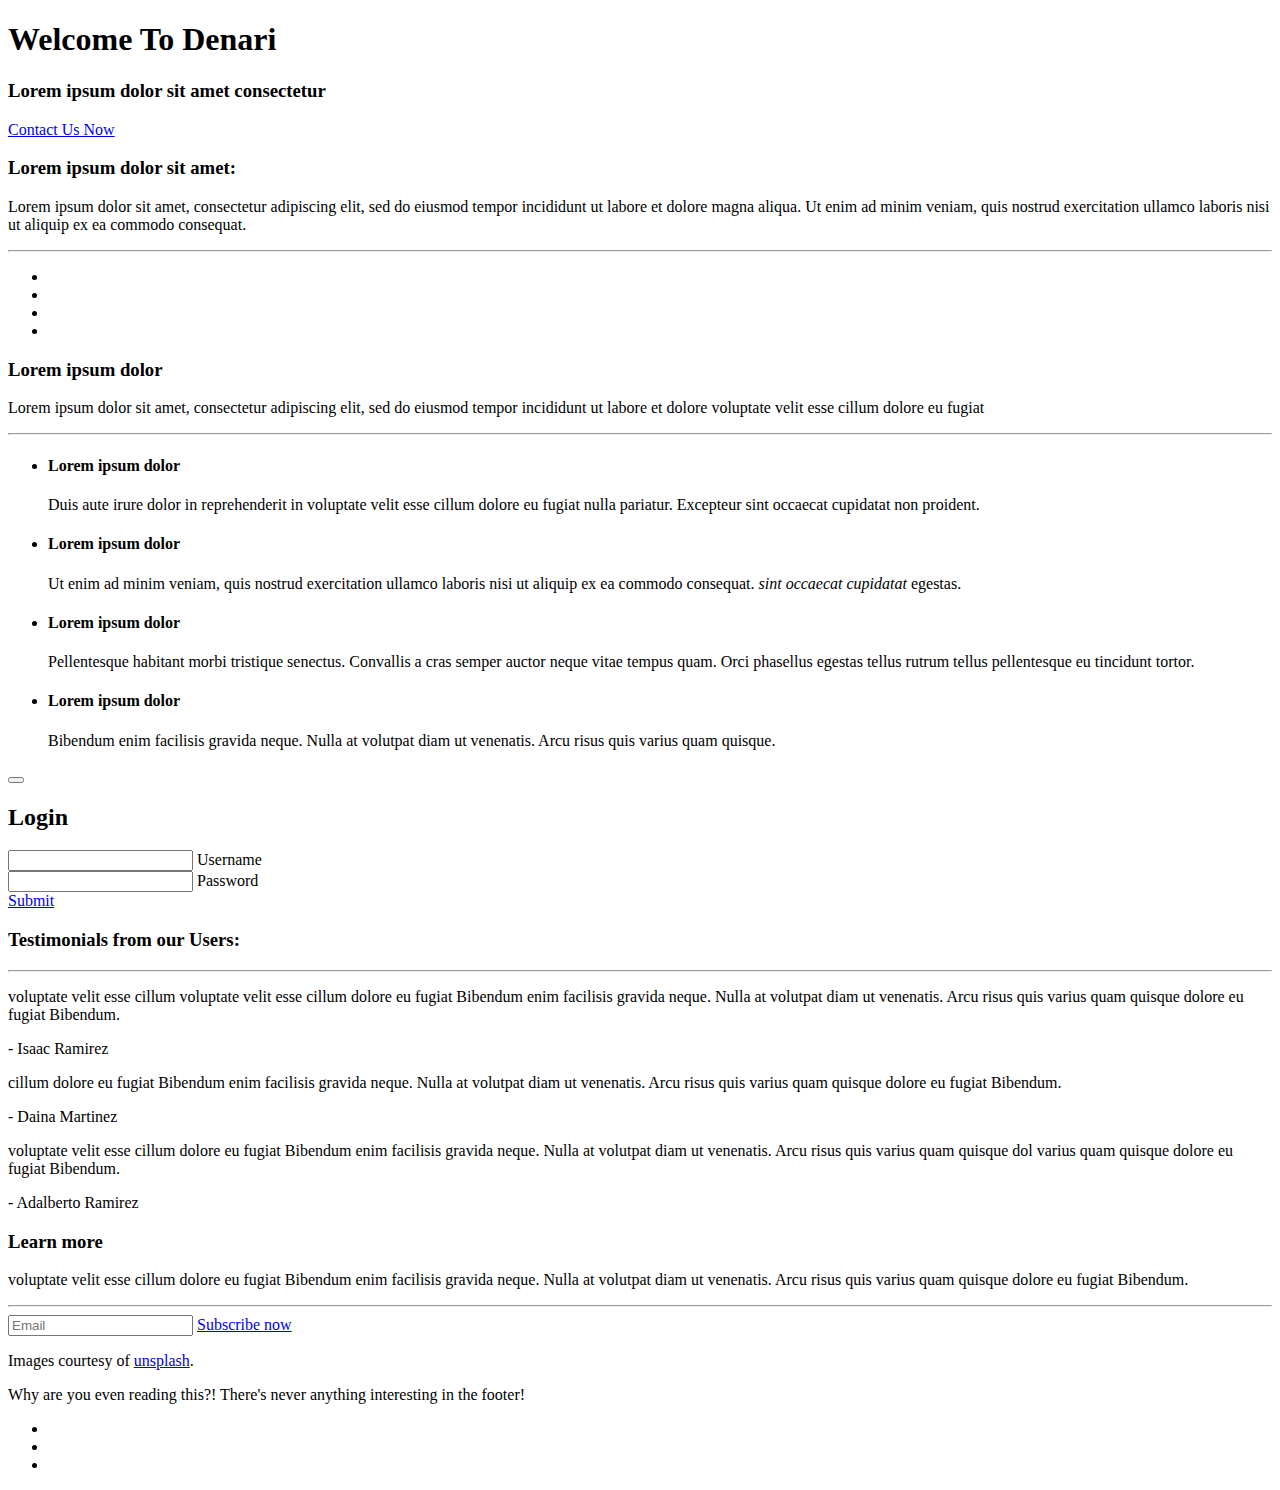
==== src/main/resources/templates/index.html @ 73cdc31b "Changing login modal into a view page" ====
<!DOCTYPE html>
<html lang="en">
<head>
    <meta charset="UTF-8">
    <title>Denari</title>
    <link href="https://cdn.jsdelivr.net/npm/bootstrap@5.1.3/dist/css/bootstrap.min.css" rel="stylesheet" integrity="sha384-1BmE4kWBq78iYhFldvKuhfTAU6auU8tT94WrHftjDbrCEXSU1oBoqyl2QvZ6jIW3" crossorigin="anonymous">
    <!-- Your custom css styles go here -->
    <link rel="stylesheet" th:href="@{/css/style.css}">
</head>

<body>
    <div th:replace="partials :: navbar"></div>

    <section class="first-container">
        <div class="hero">
            <div class="hero-content-area">
                <h1>Welcome To Denari</h1>
                <h3>Lorem ipsum dolor sit amet consectetur</h3>
                <a href="#" class="landing btn">Contact Us Now</a>
            </div>
        </div>
    </section>

<!--    <section class="hero">-->
<!--        <div class="background-image">-->
<!--            <img src="../static/img/landingPageImg.jpg" alt="background-img" th:src="@{/img/landingPageImg.jpg}" class="img-fluid" >-->
<!--        </div>-->
<!--        <div class="hero-content-area">-->
<!--            <h1>Welcome To Denari</h1>-->
<!--            <h3>Lorem ipsum dolor sit amet consectetur</h3>-->
<!--            <a href="#" class="landing btn">Contact Us Now</a>-->
<!--        </div>-->
<!--    </section>-->

    <!--"S2 Stands for Section Two"-->
    <section class="landingPageS2">
        <h3 class="title">Lorem ipsum dolor sit amet:</h3>
        <p>Lorem ipsum dolor sit amet, consectetur adipiscing elit, sed do eiusmod tempor incididunt ut labore et dolore magna aliqua. Ut enim ad minim veniam, quis nostrud exercitation ullamco laboris nisi ut aliquip ex ea commodo consequat.</p>
        <hr>

        <ul class="grid">
            <li class="small image-1"></li>
            <li class="large image-2"></li>
            <li class="large image-3"></li>
            <li class="small image-4"></li>
        </ul>
    </section>

    <!--"S3 Stands for Section Three"-->
    <section class="landingPageS3">
        <h3 class="title">Lorem ipsum dolor</h3>
        <p>Lorem ipsum dolor sit amet, consectetur adipiscing elit, sed do eiusmod tempor incididunt ut labore et dolore voluptate velit esse cillum dolore eu fugiat</p>
        <hr>

        <ul class="grid">
            <li>
                <i class="fa fa-compass fa-4x"></i>
                <h4>Lorem ipsum dolor</h4>
                <p>Duis aute irure dolor in reprehenderit in voluptate velit esse cillum dolore eu fugiat nulla pariatur. Excepteur sint occaecat cupidatat non proident.</p>
            </li>
            <li>
                <i class="fa fa-camera-retro fa-4x"></i>
                <h4>Lorem ipsum dolor</h4>
                <p>Ut enim ad minim veniam, quis nostrud exercitation ullamco laboris nisi ut aliquip ex ea commodo consequat. <em>sint occaecat cupidatat</em> egestas.</p>
            </li>
            <li>
                <i class="fa fa-bicycle fa-4x"></i>
                <h4>Lorem ipsum dolor</h4>
                <p>Pellentesque habitant morbi tristique senectus. Convallis a cras semper auctor neque vitae tempus quam. Orci phasellus egestas tellus rutrum tellus pellentesque eu tincidunt tortor.</p>
            </li>
            <li>
                <i class="fa fa-flag-checkered fa-4x"></i>
                <h4>Lorem ipsum dolor</h4>
                <p>Bibendum enim facilisis gravida neque. Nulla at volutpat diam ut venenatis. Arcu risus quis varius quam quisque.</p>
            </li>
        </ul>
    </section>

        <!--Modal for Login Button-->
        <div class="modal">
            <div class="login-box">
                <button type="button" class="btn-close btn-close-white " aria-label="Close"></button>
                <h2>Login</h2>
                <form>
                    <div class="user-box">
                        <input type="text" name="" required="">
                        <label>Username</label>
                    </div>
                    <div class="user-box">
                        <input type="password" name="" required="">
                        <label>Password</label>
                    </div>
                    <a href="#">
                        <span></span>
                        <span></span>
                        <span></span>
                        <span></span>
                        Submit
                    </a>
                </form>
            </div>
        </div>

    <section class="testimonials">
        <h3 class="title">Testimonials from our Users:</h3>
        <hr>
        <p class="quote">voluptate velit esse cillum voluptate velit esse cillum dolore eu fugiat Bibendum enim facilisis gravida neque. Nulla at volutpat diam ut venenatis. Arcu risus quis varius quam quisque dolore eu fugiat Bibendum.</p>
        <p class="author">- Isaac Ramirez</p>
        <p class="quote">cillum dolore eu fugiat Bibendum enim facilisis gravida neque. Nulla at volutpat diam ut venenatis. Arcu risus quis varius quam quisque dolore eu fugiat Bibendum.</p>
        <p class="author">- Daina Martinez</p>
        <p class="quote">voluptate velit esse cillum dolore eu fugiat Bibendum enim facilisis gravida neque. Nulla at volutpat diam ut venenatis. Arcu risus quis varius quam quisque dol varius quam quisque dolore eu fugiat Bibendum.</p>
        <p class="author">- Adalberto Ramirez</p>
    </section>

    <section class="contact">
        <h3 class="title">Learn more</h3>
        <p>voluptate velit esse cillum dolore eu fugiat Bibendum enim facilisis gravida neque. Nulla at volutpat diam ut venenatis. Arcu risus quis varius quam quisque dolore eu fugiat Bibendum.</p>
        <hr>
        <form>
            <input type="email" placeholder="Email">
            <a href="#" class="btn">Subscribe now</a>
        </form>
    </section>

    <footer>
        <p>Images courtesy of <a href="http://unsplash.com/">unsplash</a>.</p>
        <p>Why are you even reading this?! There's never anything interesting in the footer!</p>
        <ul>
            <li><a href="#"><i class="fa fa-twitter-square fa-2x"></i></a></li>
            <li><a href="#"><i class="fa fa-facebook-square fa-2x"></i></a></li>
            <li><a href="#"><i class="fa fa-snapchat-square fa-2x"></i></a></li>
        </ul>
    </footer>

<script src="https://ajax.googleapis.com/ajax/libs/jquery/3.1.1/jquery.min.js"></script>

<div th:replace="~{partials :: scripts}"></div>
</body>
</html>
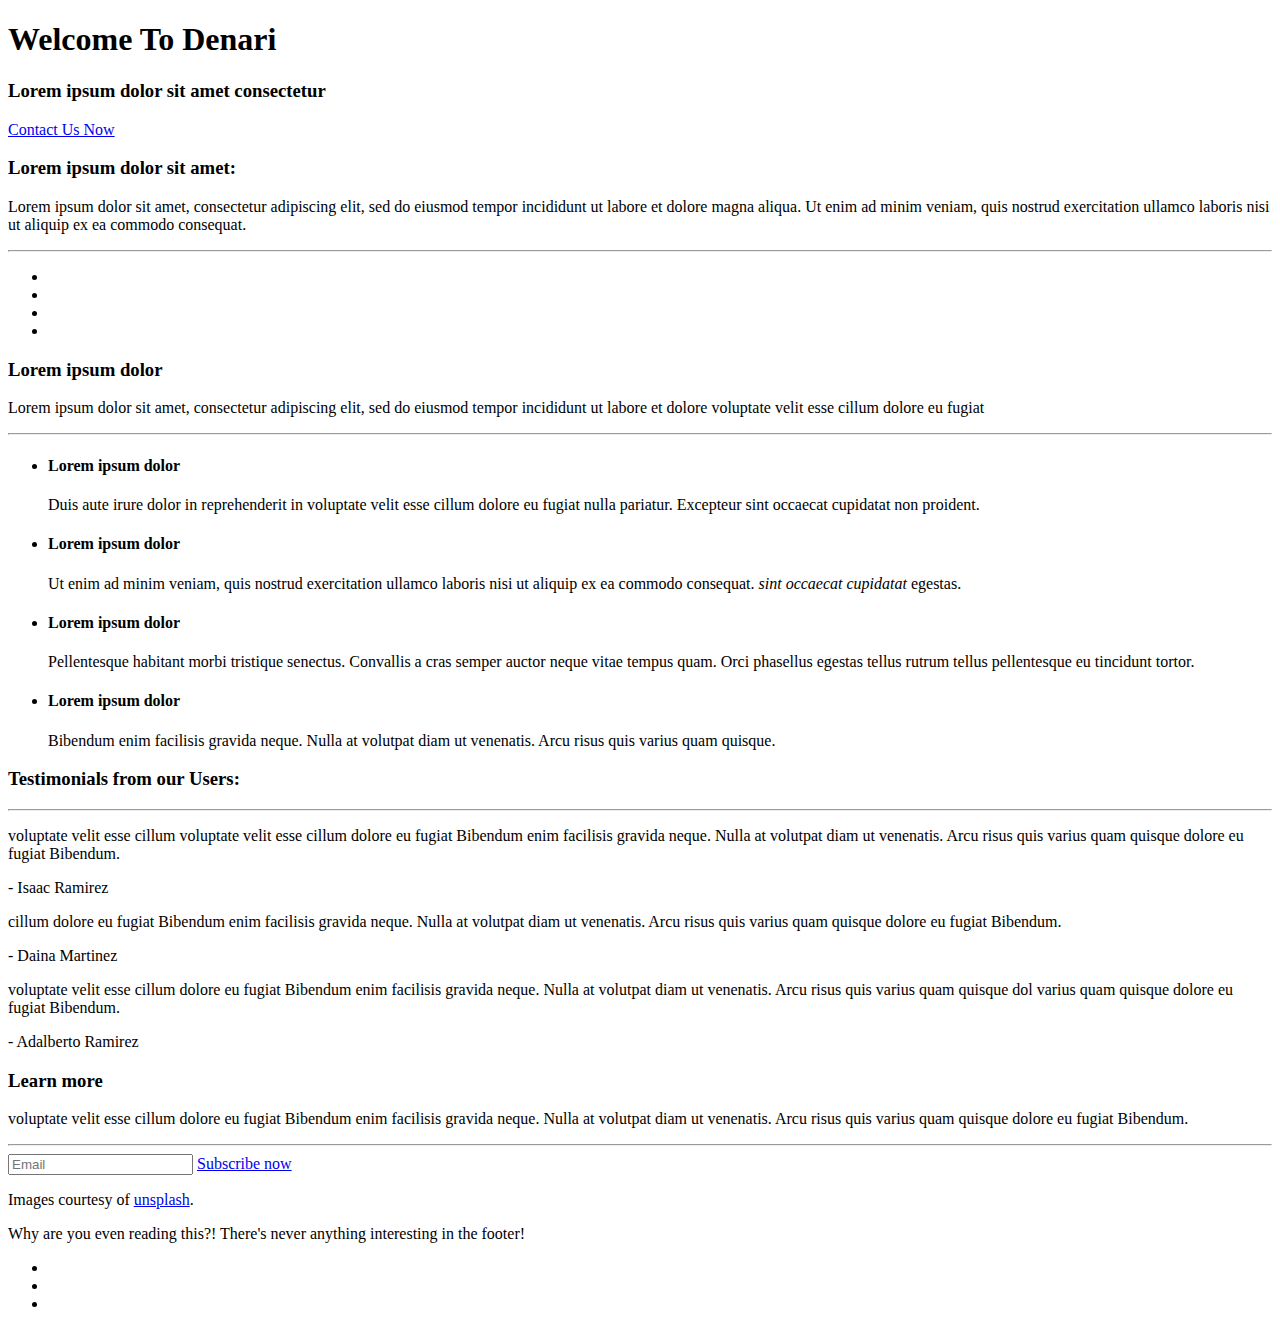
==== commit 6f286f5c: "Updates" ====
--- a/src/main/resources/templates/index.html
+++ b/src/main/resources/templates/index.html
@@ -20,17 +20,6 @@
             </div>
         </div>
     </section>
-
-<!--    <section class="hero">-->
-<!--        <div class="background-image">-->
-<!--            <img src="../static/img/landingPageImg.jpg" alt="background-img" th:src="@{/img/landingPageImg.jpg}" class="img-fluid" >-->
-<!--        </div>-->
-<!--        <div class="hero-content-area">-->
-<!--            <h1>Welcome To Denari</h1>-->
-<!--            <h3>Lorem ipsum dolor sit amet consectetur</h3>-->
-<!--            <a href="#" class="landing btn">Contact Us Now</a>-->
-<!--        </div>-->
-<!--    </section>-->
 
     <!--"S2 Stands for Section Two"-->
     <section class="landingPageS2">
@@ -77,29 +66,29 @@
     </section>
 
         <!--Modal for Login Button-->
-        <div class="modal">
-            <div class="login-box">
-                <button type="button" class="btn-close btn-close-white " aria-label="Close"></button>
-                <h2>Login</h2>
-                <form>
-                    <div class="user-box">
-                        <input type="text" name="" required="">
-                        <label>Username</label>
-                    </div>
-                    <div class="user-box">
-                        <input type="password" name="" required="">
-                        <label>Password</label>
-                    </div>
-                    <a href="#">
-                        <span></span>
-                        <span></span>
-                        <span></span>
-                        <span></span>
-                        Submit
-                    </a>
-                </form>
-            </div>
-        </div>
+<!--        <div class="modal">-->
+<!--            <div class="login-box">-->
+<!--                <button type="button" class="btn-close btn-close-white " aria-label="Close"></button>-->
+<!--                <h2>Login</h2>-->
+<!--                <form>-->
+<!--                    <div class="user-box">-->
+<!--                        <input type="text" name="" required="">-->
+<!--                        <label>Username</label>-->
+<!--                    </div>-->
+<!--                    <div class="user-box">-->
+<!--                        <input type="password" name="" required="">-->
+<!--                        <label>Password</label>-->
+<!--                    </div>-->
+<!--                    <a href="#">-->
+<!--                        <span></span>-->
+<!--                        <span></span>-->
+<!--                        <span></span>-->
+<!--                        <span></span>-->
+<!--                        Submit-->
+<!--                    </a>-->
+<!--                </form>-->
+<!--            </div>-->
+<!--        </div>-->
 
     <section class="testimonials">
         <h3 class="title">Testimonials from our Users:</h3>
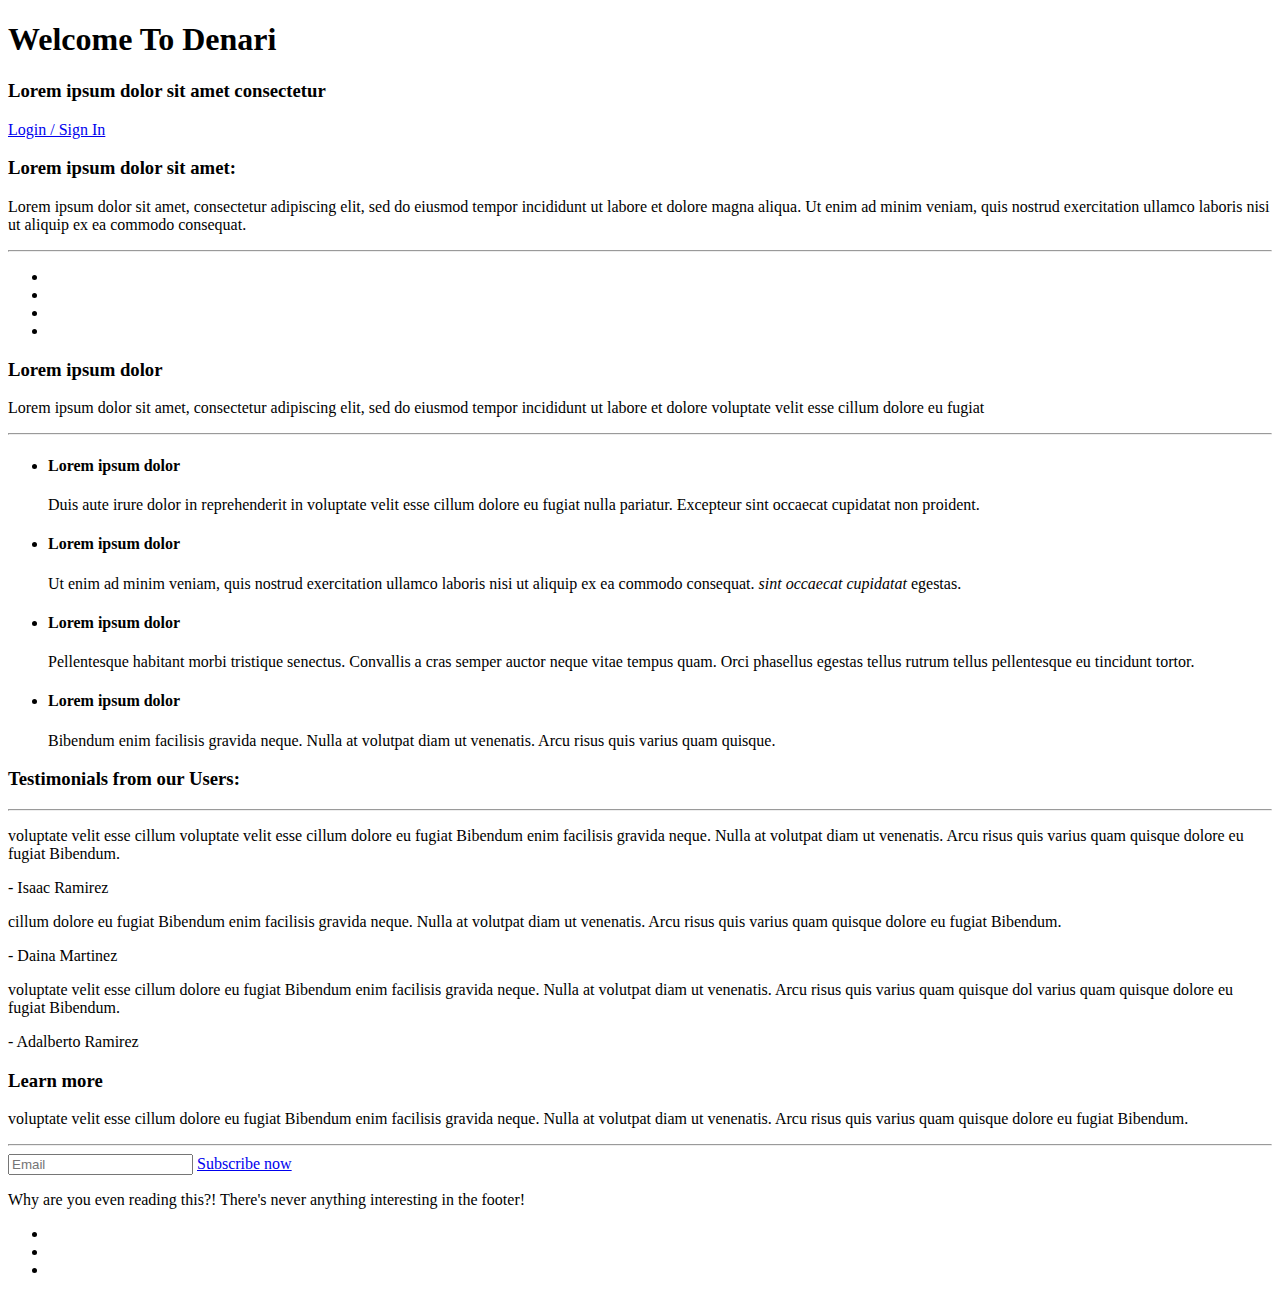
==== commit c9edce19: "Updates" ====
--- a/src/main/resources/templates/index.html
+++ b/src/main/resources/templates/index.html
@@ -16,7 +16,7 @@
             <div class="hero-content-area">
                 <h1>Welcome To Denari</h1>
                 <h3>Lorem ipsum dolor sit amet consectetur</h3>
-                <a href="#" class="landing btn">Contact Us Now</a>
+                <a href="#" class="landing btn">Login / Sign In</a>
             </div>
         </div>
     </section>
@@ -43,22 +43,22 @@
 
         <ul class="grid">
             <li>
-                <i class="fa fa-compass fa-4x"></i>
+                <i class="fa fa-line-chart fa-4x"></i>
                 <h4>Lorem ipsum dolor</h4>
                 <p>Duis aute irure dolor in reprehenderit in voluptate velit esse cillum dolore eu fugiat nulla pariatur. Excepteur sint occaecat cupidatat non proident.</p>
             </li>
             <li>
-                <i class="fa fa-camera-retro fa-4x"></i>
+                <i class="fa fa-home fa-4x"></i>
                 <h4>Lorem ipsum dolor</h4>
                 <p>Ut enim ad minim veniam, quis nostrud exercitation ullamco laboris nisi ut aliquip ex ea commodo consequat. <em>sint occaecat cupidatat</em> egestas.</p>
             </li>
             <li>
-                <i class="fa fa-bicycle fa-4x"></i>
+                <i class="fa fa-thumbs-o-up fa-4x"></i>
                 <h4>Lorem ipsum dolor</h4>
                 <p>Pellentesque habitant morbi tristique senectus. Convallis a cras semper auctor neque vitae tempus quam. Orci phasellus egestas tellus rutrum tellus pellentesque eu tincidunt tortor.</p>
             </li>
             <li>
-                <i class="fa fa-flag-checkered fa-4x"></i>
+                <i class="fa fa-credit-card fa-4x"></i>
                 <h4>Lorem ipsum dolor</h4>
                 <p>Bibendum enim facilisis gravida neque. Nulla at volutpat diam ut venenatis. Arcu risus quis varius quam quisque.</p>
             </li>
@@ -112,7 +112,6 @@
     </section>
 
     <footer>
-        <p>Images courtesy of <a href="http://unsplash.com/">unsplash</a>.</p>
         <p>Why are you even reading this?! There's never anything interesting in the footer!</p>
         <ul>
             <li><a href="#"><i class="fa fa-twitter-square fa-2x"></i></a></li>
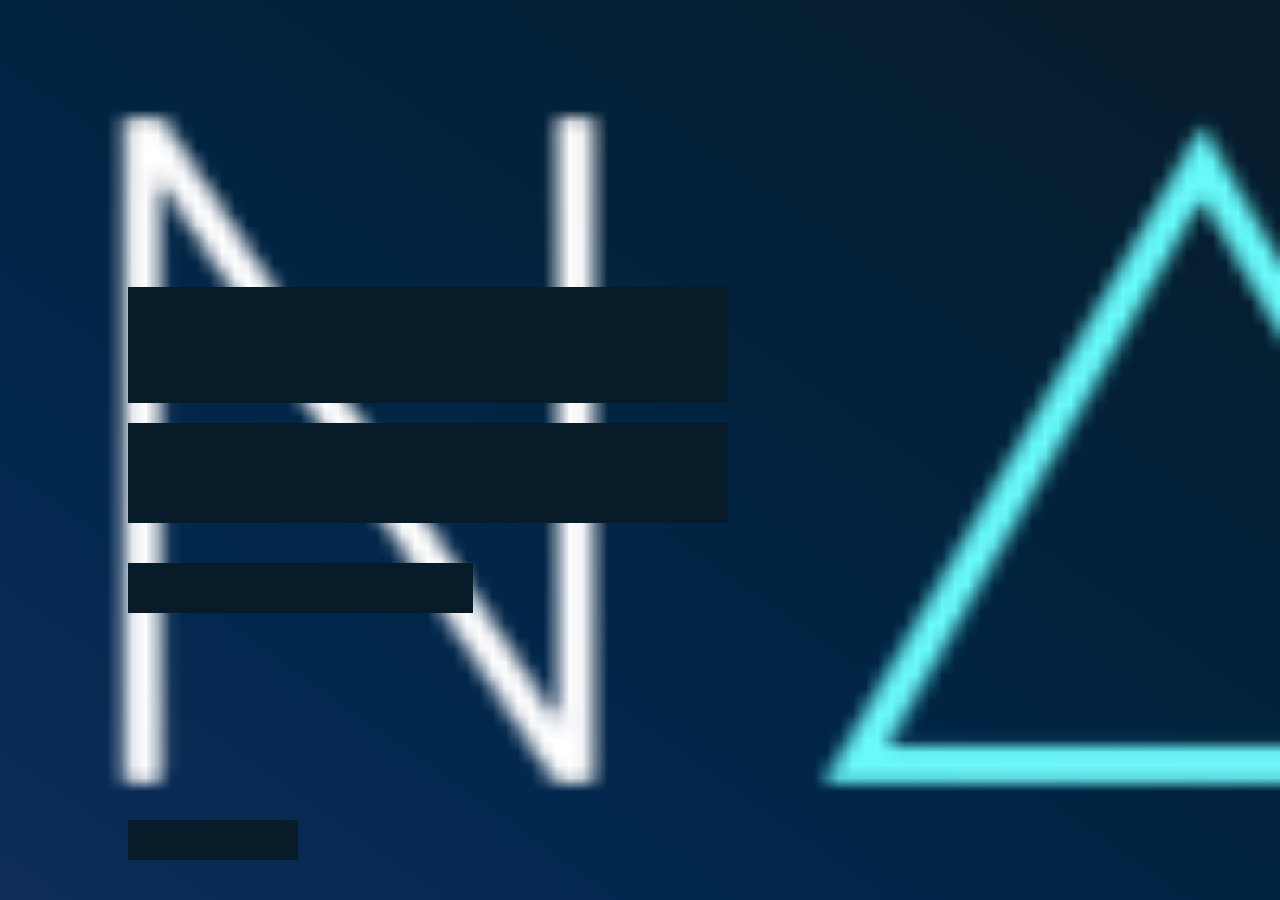
==== commit 188728e4: "Making Major styling changes to launch MVP quicker" ====
--- a/src/main/resources/templates/index.html
+++ b/src/main/resources/templates/index.html
@@ -5,123 +5,390 @@
     <title>Denari</title>
     <link href="https://cdn.jsdelivr.net/npm/bootstrap@5.1.3/dist/css/bootstrap.min.css" rel="stylesheet" integrity="sha384-1BmE4kWBq78iYhFldvKuhfTAU6auU8tT94WrHftjDbrCEXSU1oBoqyl2QvZ6jIW3" crossorigin="anonymous">
     <!-- Your custom css styles go here -->
-    <link rel="stylesheet" th:href="@{/css/style.css}">
+<!--    <link rel="stylesheet" th:href="@{/css/style.css}">-->
+    <meta charset="UTF-8">
+    <meta http-equiv="X-UA-Compatible" content="IE=edge">
+    <meta name="viewport" content="width=device-width, initial-scale=1.0">
+    <link href='https://unpkg.com/boxicons@2.1.4/css/boxicons.min.css' rel='stylesheet'>
+    <style>
+        @import url('https://fonts.googleapis.com/css2?family=Poppins:wght@300;400;500;600;700;800;900&display=swap');
+        * {
+            margin: 0;
+            padding: 0;
+            box-sizing: border-box;
+            font-family: 'Poppins', sans-serif;
+        }
+
+        *::selection {
+            background: #03e9f4;
+            color: #081b29;
+        }
+
+        body {
+            color: #ededed;
+            /*background: #081b29;*/
+            background-image: linear-gradient(to right top, #0d2c5a, #03284e, #012442, #042035, #081b29);
+        }
+
+        .navbar a {
+            font-size: 18px;
+            text-decoration: none;
+            font-weight: 500;
+            margin-left: 35px;
+            transition: .3s;
+            color: #ededed;
+        }
+
+        .navbar a:hover,
+        .navbar a.active {
+            color: #03e9f4;
+        }
+
+
+        .home {
+            height: 100vh;
+            background: url('../static/img/Main-img(300X70).png') no-repeat;
+            background-size: cover;
+            background-position: center;
+            display: flex;
+            align-items: center;
+            padding: 0 10%;
+        }
+
+        .home-content {
+            max-width: 600px;
+            z-index: 101;
+        }
+
+        .home-content h1 {
+            position: relative;
+            font-size: 56px;
+            font-weight: 700;
+            line-height: 1.2;
+        }
+
+        .home-content h1::before {
+            content: '';
+            position: absolute;
+            top: 0;
+            right: 0;
+            width: 100%;
+            height: 100%;
+            background: #081b29;
+            animation: showRight 1s ease forwards;
+            animation-delay: 1s;
+        }
+
+        .home-content h3 {
+            position: relative;
+            font-size: 32px;
+            font-weight: 700;
+            color: #03e9f4;
+        }
+
+        .home-content h3::before {
+            content: '';
+            position: absolute;
+            top: 0;
+            right: 0;
+            width: 100%;
+            height: 100%;
+            background: #081b29;
+            animation: showRight 1s ease forwards;
+            animation-delay: 1.3s;
+        }
+
+        .home-content p {
+            position: relative;
+            font-size: 16px;
+            margin: 20px 0 40px;
+        }
+
+        .home-content p::before {
+            content: '';
+            position: absolute;
+            top: 0;
+            right: 0;
+            width: 100%;
+            height: 100%;
+            background: #081b29;
+            animation: showRight 1s ease forwards;
+            animation-delay: 1.6s;
+        }
+
+        .home-content .btn-box {
+            position: relative;
+            display: flex;
+            justify-content: space-between;
+            width: 345px;
+            height: 50px;
+        }
+
+        .home-content .btn-box::before {
+            content: '';
+            position: absolute;
+            top: 0;
+            right: 0;
+            width: 100%;
+            height: 100%;
+            background: #081b29;
+            animation: showRight 1s ease forwards;
+            animation-delay: 1.9s;
+            z-index: 2;
+        }
+
+        .btn-box a {
+            position: relative;
+            display: inline-flex;
+            justify-content: center;
+            align-items: center;
+            width: 150px;
+            height: 100%;
+            background: #03e9f4;
+            border: 2px solid #03e9f4;
+            border-radius: 8px;
+            font-size: 19px;
+            color: #081b29;
+            text-decoration: none;
+            font-weight: 600;
+            letter-spacing: 1px;
+            z-index: 1;
+            overflow: hidden;
+            transition: .5s;
+        }
+
+        .btn-box a:hover {
+            color: #03e9f4;
+        }
+
+        .btn-box a:nth-child(2) {
+            background: transparent;
+            color: #03e9f4;
+        }
+
+        .btn-box a:nth-child(2):hover {
+            color: #081b29;
+        }
+
+        .btn-box a:nth-child(2)::before {
+            background: #03e9f4;
+        }
+
+        .btn-box a::before {
+            content: '';
+            position: absolute;
+            top: 0;
+            left: 0;
+            width: 0;
+            height: 100%;
+            background: #081b29;
+            z-index: -1;
+            transition: .5s;
+        }
+
+        .btn-box a:hover::before {
+            width: 100%;
+        }
+
+        .home-sci {
+            position: absolute;
+            bottom: 40px;
+            width: 170px;
+            display: flex;
+            justify-content: space-between;
+        }
+
+        .home-sci::before {
+            content: '';
+            position: absolute;
+            top: 0;
+            right: 0;
+            width: 100%;
+            height: 100%;
+            background: #081b29;
+            animation: showRight 1s ease forwards;
+            animation-delay: 2.5s;
+            z-index: 2;
+        }
+
+        .home-sci a {
+            position: relative;
+            display: inline-flex;
+            justify-content: center;
+            align-items: center;
+            width: 40px;
+            height: 40px;
+            background: transparent;
+            border: 2px solid #03e9f4;
+            border-radius: 50%;
+            font-size: 20px;
+            color: #03e9f4;
+            text-decoration: none;
+            z-index: 1;
+            overflow: hidden;
+            transition: .5s;
+        }
+
+        .home-sci a:hover {
+            color: #081b29;
+        }
+
+        .home-sci a::before {
+            content: '';
+            position: absolute;
+            top: 0;
+            left: 0;
+            width: 0;
+            height: 100%;
+            background: #03e9f4;
+            z-index: -1;
+            transition: .5s;
+        }
+
+        .home-sci a:hover::before {
+            width: 100%;
+        }
+
+        /* KEYFRAMES ANIMATION */
+        @keyframes showRight {
+            100% {
+                width: 0;
+            }
+        }
+
+        @keyframes manipActiveHover {
+            100% {
+                pointer-events: auto;
+            }
+        }
+    </style>
 </head>
 
 <body>
-    <div th:replace="partials :: navbar"></div>
-
-    <section class="first-container">
-        <div class="hero">
-            <div class="hero-content-area">
-                <h1>Welcome To Denari</h1>
-                <h3>Lorem ipsum dolor sit amet consectetur</h3>
-                <a href="#" class="landing btn">Login / Sign In</a>
-            </div>
+<div th:replace="partials :: landingNavbar"></div>
+
+<!--<header class="header">-->
+<!--    <a href="#" class="logo">Jacob.</a>-->
+
+<!--    <nav class="navbar">-->
+<!--        <a href="#" class="active">Home</a>-->
+<!--        <a href="/login">About</a>-->
+<!--        <a href="#">Services</a>-->
+<!--        <a href="#">Portfolio</a>-->
+<!--        <a href="#">Contact</a>-->
+<!--    </nav>-->
+<!--</header>-->
+
+
+<section class="home">
+    <div class="home-content">
+        <h1>Welcome to <span>DENARI</span></h1>
+        <h3>Maximize your credit score!</h3>
+        <p>At denari, we understand that paying rent every month is an important part of building a strong credit history. However, landlords choose not to report your rental data.
+            That's why we've created a simple, secure platform that allows you to report your rental payments to TransUnion.</p>
+        <div class="btn-box">
+            <a href="/login">Login</a>
+            <a href="/register">Sign Up</a>
         </div>
-    </section>
-
-    <!--"S2 Stands for Section Two"-->
-    <section class="landingPageS2">
-        <h3 class="title">Lorem ipsum dolor sit amet:</h3>
-        <p>Lorem ipsum dolor sit amet, consectetur adipiscing elit, sed do eiusmod tempor incididunt ut labore et dolore magna aliqua. Ut enim ad minim veniam, quis nostrud exercitation ullamco laboris nisi ut aliquip ex ea commodo consequat.</p>
-        <hr>
-
-        <ul class="grid">
-            <li class="small image-1"></li>
-            <li class="large image-2"></li>
-            <li class="large image-3"></li>
-            <li class="small image-4"></li>
-        </ul>
-    </section>
-
-    <!--"S3 Stands for Section Three"-->
-    <section class="landingPageS3">
-        <h3 class="title">Lorem ipsum dolor</h3>
-        <p>Lorem ipsum dolor sit amet, consectetur adipiscing elit, sed do eiusmod tempor incididunt ut labore et dolore voluptate velit esse cillum dolore eu fugiat</p>
-        <hr>
-
-        <ul class="grid">
-            <li>
-                <i class="fa fa-line-chart fa-4x"></i>
-                <h4>Lorem ipsum dolor</h4>
-                <p>Duis aute irure dolor in reprehenderit in voluptate velit esse cillum dolore eu fugiat nulla pariatur. Excepteur sint occaecat cupidatat non proident.</p>
-            </li>
-            <li>
-                <i class="fa fa-home fa-4x"></i>
-                <h4>Lorem ipsum dolor</h4>
-                <p>Ut enim ad minim veniam, quis nostrud exercitation ullamco laboris nisi ut aliquip ex ea commodo consequat. <em>sint occaecat cupidatat</em> egestas.</p>
-            </li>
-            <li>
-                <i class="fa fa-thumbs-o-up fa-4x"></i>
-                <h4>Lorem ipsum dolor</h4>
-                <p>Pellentesque habitant morbi tristique senectus. Convallis a cras semper auctor neque vitae tempus quam. Orci phasellus egestas tellus rutrum tellus pellentesque eu tincidunt tortor.</p>
-            </li>
-            <li>
-                <i class="fa fa-credit-card fa-4x"></i>
-                <h4>Lorem ipsum dolor</h4>
-                <p>Bibendum enim facilisis gravida neque. Nulla at volutpat diam ut venenatis. Arcu risus quis varius quam quisque.</p>
-            </li>
-        </ul>
-    </section>
-
-        <!--Modal for Login Button-->
-<!--        <div class="modal">-->
-<!--            <div class="login-box">-->
-<!--                <button type="button" class="btn-close btn-close-white " aria-label="Close"></button>-->
-<!--                <h2>Login</h2>-->
-<!--                <form>-->
-<!--                    <div class="user-box">-->
-<!--                        <input type="text" name="" required="">-->
-<!--                        <label>Username</label>-->
-<!--                    </div>-->
-<!--                    <div class="user-box">-->
-<!--                        <input type="password" name="" required="">-->
-<!--                        <label>Password</label>-->
-<!--                    </div>-->
-<!--                    <a href="#">-->
-<!--                        <span></span>-->
-<!--                        <span></span>-->
-<!--                        <span></span>-->
-<!--                        <span></span>-->
-<!--                        Submit-->
-<!--                    </a>-->
-<!--                </form>-->
-<!--            </div>-->
+    </div>
+
+
+    <div class="home-sci">
+<!--        <footer>-->
+            <a href="#"><i class='bx bxl-facebook'></i></a>
+            <a href="#"><i class='bx bxl-twitter'></i></a>
+            <a href="#"><i class='bx bxl-linkedin'></i></a>
+<!--        </footer>-->
+    </div>
+
+    <span class="home-imgHover"></span>
+</section>
+
+<!--<section class="first-container">-->
+<!--    <div class="hero">-->
+<!--        <div class="hero-content-area">-->
+<!--            <h1>Welcome To Denari</h1>-->
+<!--            <h3>Lorem ipsum dolor sit amet consectetur</h3>-->
+<!--            <a href="#" class="landing btn">Login / Sign In</a>-->
 <!--        </div>-->
-
-    <section class="testimonials">
-        <h3 class="title">Testimonials from our Users:</h3>
-        <hr>
-        <p class="quote">voluptate velit esse cillum voluptate velit esse cillum dolore eu fugiat Bibendum enim facilisis gravida neque. Nulla at volutpat diam ut venenatis. Arcu risus quis varius quam quisque dolore eu fugiat Bibendum.</p>
-        <p class="author">- Isaac Ramirez</p>
-        <p class="quote">cillum dolore eu fugiat Bibendum enim facilisis gravida neque. Nulla at volutpat diam ut venenatis. Arcu risus quis varius quam quisque dolore eu fugiat Bibendum.</p>
-        <p class="author">- Daina Martinez</p>
-        <p class="quote">voluptate velit esse cillum dolore eu fugiat Bibendum enim facilisis gravida neque. Nulla at volutpat diam ut venenatis. Arcu risus quis varius quam quisque dol varius quam quisque dolore eu fugiat Bibendum.</p>
-        <p class="author">- Adalberto Ramirez</p>
-    </section>
-
-    <section class="contact">
-        <h3 class="title">Learn more</h3>
-        <p>voluptate velit esse cillum dolore eu fugiat Bibendum enim facilisis gravida neque. Nulla at volutpat diam ut venenatis. Arcu risus quis varius quam quisque dolore eu fugiat Bibendum.</p>
-        <hr>
-        <form>
-            <input type="email" placeholder="Email">
-            <a href="#" class="btn">Subscribe now</a>
-        </form>
-    </section>
-
-    <footer>
-        <p>Why are you even reading this?! There's never anything interesting in the footer!</p>
-        <ul>
-            <li><a href="#"><i class="fa fa-twitter-square fa-2x"></i></a></li>
-            <li><a href="#"><i class="fa fa-facebook-square fa-2x"></i></a></li>
-            <li><a href="#"><i class="fa fa-snapchat-square fa-2x"></i></a></li>
-        </ul>
-    </footer>
+<!--    </div>-->
+<!--</section>-->
+
+<!--&lt;!&ndash;"S2 Stands for Section Two"&ndash;&gt;-->
+<!--<section class="landingPageS2">-->
+<!--    <h3 class="title">Lorem ipsum dolor sit amet:</h3>-->
+<!--    <p>Lorem ipsum dolor sit amet, consectetur adipiscing elit, sed do eiusmod tempor incididunt ut labore et dolore magna aliqua. Ut enim ad minim veniam, quis nostrud exercitation ullamco laboris nisi ut aliquip ex ea commodo consequat.</p>-->
+<!--    <hr>-->
+
+<!--    <ul class="grid">-->
+<!--        <li class="small image-1"></li>-->
+<!--        <li class="large image-2"></li>-->
+<!--        <li class="large image-3"></li>-->
+<!--        <li class="small image-4"></li>-->
+<!--    </ul>-->
+<!--</section>-->
+
+<!--&lt;!&ndash;"S3 Stands for Section Three"&ndash;&gt;-->
+<!--<section class="landingPageS3">-->
+<!--    <h3 class="title">Lorem ipsum dolor</h3>-->
+<!--    <p>Lorem ipsum dolor sit amet, consectetur adipiscing elit, sed do eiusmod tempor incididunt ut labore et dolore voluptate velit esse cillum dolore eu fugiat</p>-->
+<!--    <hr>-->
+
+<!--    <ul class="grid">-->
+<!--        <li>-->
+<!--            <i class="fa fa-line-chart fa-4x"></i>-->
+<!--            <h4>Lorem ipsum dolor</h4>-->
+<!--            <p>Duis aute irure dolor in reprehenderit in voluptate velit esse cillum dolore eu fugiat nulla pariatur. Excepteur sint occaecat cupidatat non proident.</p>-->
+<!--        </li>-->
+<!--        <li>-->
+<!--            <i class="fa fa-home fa-4x"></i>-->
+<!--            <h4>Lorem ipsum dolor</h4>-->
+<!--            <p>Ut enim ad minim veniam, quis nostrud exercitation ullamco laboris nisi ut aliquip ex ea commodo consequat. <em>sint occaecat cupidatat</em> egestas.</p>-->
+<!--        </li>-->
+<!--        <li>-->
+<!--            <i class="fa fa-thumbs-o-up fa-4x"></i>-->
+<!--            <h4>Lorem ipsum dolor</h4>-->
+<!--            <p>Pellentesque habitant morbi tristique senectus. Convallis a cras semper auctor neque vitae tempus quam. Orci phasellus egestas tellus rutrum tellus pellentesque eu tincidunt tortor.</p>-->
+<!--        </li>-->
+<!--        <li>-->
+<!--            <i class="fa fa-credit-card fa-4x"></i>-->
+<!--            <h4>Lorem ipsum dolor</h4>-->
+<!--            <p>Bibendum enim facilisis gravida neque. Nulla at volutpat diam ut venenatis. Arcu risus quis varius quam quisque.</p>-->
+<!--        </li>-->
+<!--    </ul>-->
+<!--</section>-->
+
+<!--<section class="testimonials">-->
+<!--    <h3 class="title">Testimonials from our Users:</h3>-->
+<!--    <hr>-->
+<!--    <p class="quote">voluptate velit esse cillum voluptate velit esse cillum dolore eu fugiat Bibendum enim facilisis gravida neque. Nulla at volutpat diam ut venenatis. Arcu risus quis varius quam quisque dolore eu fugiat Bibendum.</p>-->
+<!--    <p class="author">- Isaac Ramirez</p>-->
+<!--    <p class="quote">cillum dolore eu fugiat Bibendum enim facilisis gravida neque. Nulla at volutpat diam ut venenatis. Arcu risus quis varius quam quisque dolore eu fugiat Bibendum.</p>-->
+<!--    <p class="author">- Daina Martinez</p>-->
+<!--    <p class="quote">voluptate velit esse cillum dolore eu fugiat Bibendum enim facilisis gravida neque. Nulla at volutpat diam ut venenatis. Arcu risus quis varius quam quisque dol varius quam quisque dolore eu fugiat Bibendum.</p>-->
+<!--    <p class="author">- Adalberto Ramirez</p>-->
+<!--</section>-->
+
+<!--<section class="contact">-->
+<!--    <h3 class="title">Learn more</h3>-->
+<!--    <p>voluptate velit esse cillum dolore eu fugiat Bibendum enim facilisis gravida neque. Nulla at volutpat diam ut venenatis. Arcu risus quis varius quam quisque dolore eu fugiat Bibendum.</p>-->
+<!--    <hr>-->
+<!--    <form>-->
+<!--        <input type="email" placeholder="Email">-->
+<!--        <a href="#" class="btn">Subscribe now</a>-->
+<!--    </form>-->
+<!--</section>-->
+
+<!--<footer>-->
+<!--    <p>Why are you even reading this?! There's never anything interesting in the footer!</p>-->
+<!--    <ul>-->
+<!--        <li><a href="#"><i class="fa fa-twitter-square fa-2x"></i></a></li>-->
+<!--        <li><a href="#"><i class="fa fa-facebook-square fa-2x"></i></a></li>-->
+<!--        <li><a href="#"><i class="fa fa-snapchat-square fa-2x"></i></a></li>-->
+<!--    </ul>-->
+<!--</footer>-->
 
 <script src="https://ajax.googleapis.com/ajax/libs/jquery/3.1.1/jquery.min.js"></script>
-
 <div th:replace="~{partials :: scripts}"></div>
 </body>
 </html>
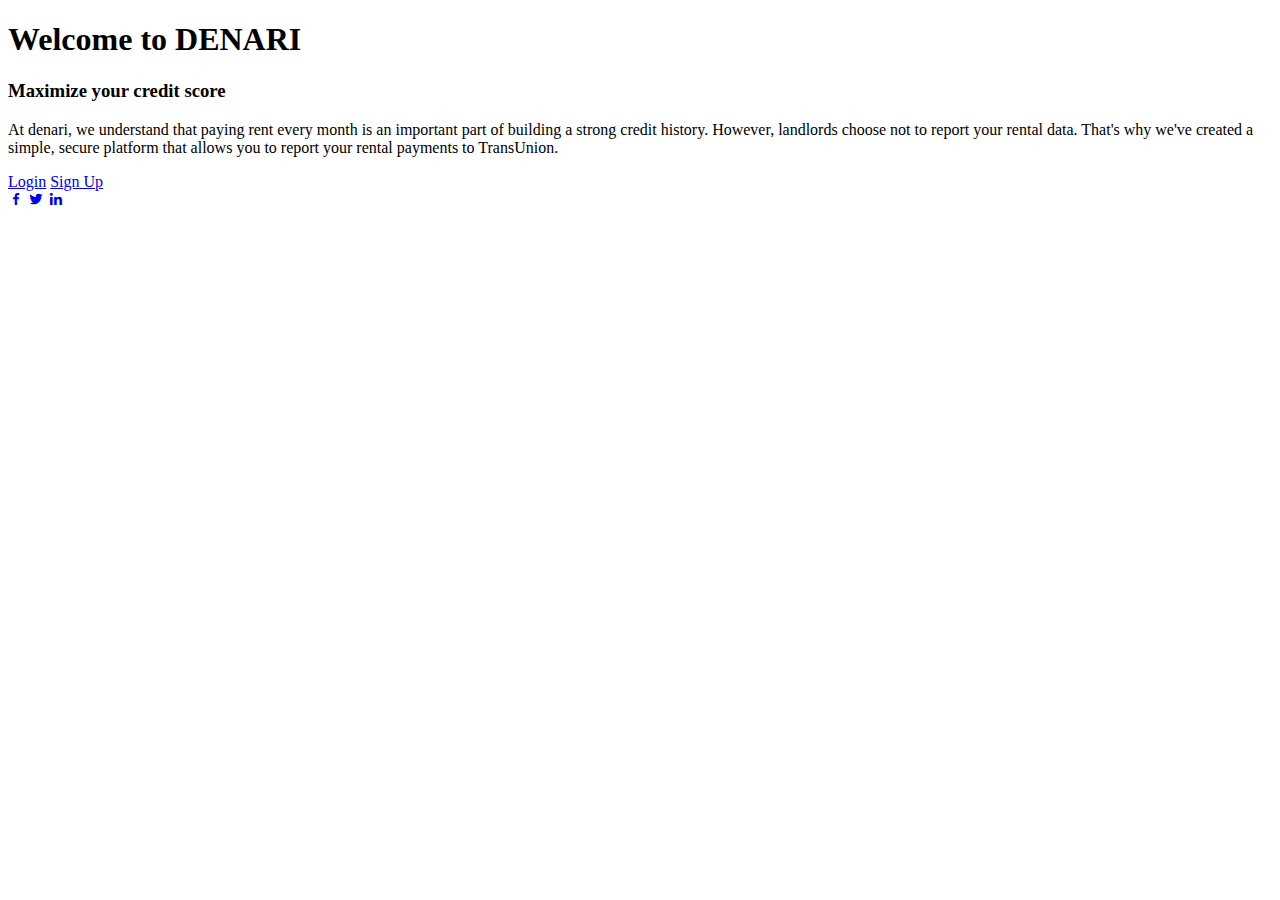
==== commit a5f6b1cd: "More updates" ====
--- a/src/main/resources/templates/index.html
+++ b/src/main/resources/templates/index.html
@@ -10,262 +10,12 @@
     <meta http-equiv="X-UA-Compatible" content="IE=edge">
     <meta name="viewport" content="width=device-width, initial-scale=1.0">
     <link href='https://unpkg.com/boxicons@2.1.4/css/boxicons.min.css' rel='stylesheet'>
-    <style>
-        @import url('https://fonts.googleapis.com/css2?family=Poppins:wght@300;400;500;600;700;800;900&display=swap');
-        * {
-            margin: 0;
-            padding: 0;
-            box-sizing: border-box;
-            font-family: 'Poppins', sans-serif;
-        }
+    <link rel="stylesheet" th:href="@{/css/style.css}">
 
-        *::selection {
-            background: #03e9f4;
-            color: #081b29;
-        }
-
-        body {
-            color: #ededed;
-            /*background: #081b29;*/
-            background-image: linear-gradient(to right top, #0d2c5a, #03284e, #012442, #042035, #081b29);
-        }
-
-        .navbar a {
-            font-size: 18px;
-            text-decoration: none;
-            font-weight: 500;
-            margin-left: 35px;
-            transition: .3s;
-            color: #ededed;
-        }
-
-        .navbar a:hover,
-        .navbar a.active {
-            color: #03e9f4;
-        }
-
-
-        .home {
-            height: 100vh;
-            background: url('../static/img/Main-img(300X70).png') no-repeat;
-            background-size: cover;
-            background-position: center;
-            display: flex;
-            align-items: center;
-            padding: 0 10%;
-        }
-
-        .home-content {
-            max-width: 600px;
-            z-index: 101;
-        }
-
-        .home-content h1 {
-            position: relative;
-            font-size: 56px;
-            font-weight: 700;
-            line-height: 1.2;
-        }
-
-        .home-content h1::before {
-            content: '';
-            position: absolute;
-            top: 0;
-            right: 0;
-            width: 100%;
-            height: 100%;
-            background: #081b29;
-            animation: showRight 1s ease forwards;
-            animation-delay: 1s;
-        }
-
-        .home-content h3 {
-            position: relative;
-            font-size: 32px;
-            font-weight: 700;
-            color: #03e9f4;
-        }
-
-        .home-content h3::before {
-            content: '';
-            position: absolute;
-            top: 0;
-            right: 0;
-            width: 100%;
-            height: 100%;
-            background: #081b29;
-            animation: showRight 1s ease forwards;
-            animation-delay: 1.3s;
-        }
-
-        .home-content p {
-            position: relative;
-            font-size: 16px;
-            margin: 20px 0 40px;
-        }
-
-        .home-content p::before {
-            content: '';
-            position: absolute;
-            top: 0;
-            right: 0;
-            width: 100%;
-            height: 100%;
-            background: #081b29;
-            animation: showRight 1s ease forwards;
-            animation-delay: 1.6s;
-        }
-
-        .home-content .btn-box {
-            position: relative;
-            display: flex;
-            justify-content: space-between;
-            width: 345px;
-            height: 50px;
-        }
-
-        .home-content .btn-box::before {
-            content: '';
-            position: absolute;
-            top: 0;
-            right: 0;
-            width: 100%;
-            height: 100%;
-            background: #081b29;
-            animation: showRight 1s ease forwards;
-            animation-delay: 1.9s;
-            z-index: 2;
-        }
-
-        .btn-box a {
-            position: relative;
-            display: inline-flex;
-            justify-content: center;
-            align-items: center;
-            width: 150px;
-            height: 100%;
-            background: #03e9f4;
-            border: 2px solid #03e9f4;
-            border-radius: 8px;
-            font-size: 19px;
-            color: #081b29;
-            text-decoration: none;
-            font-weight: 600;
-            letter-spacing: 1px;
-            z-index: 1;
-            overflow: hidden;
-            transition: .5s;
-        }
-
-        .btn-box a:hover {
-            color: #03e9f4;
-        }
-
-        .btn-box a:nth-child(2) {
-            background: transparent;
-            color: #03e9f4;
-        }
-
-        .btn-box a:nth-child(2):hover {
-            color: #081b29;
-        }
-
-        .btn-box a:nth-child(2)::before {
-            background: #03e9f4;
-        }
-
-        .btn-box a::before {
-            content: '';
-            position: absolute;
-            top: 0;
-            left: 0;
-            width: 0;
-            height: 100%;
-            background: #081b29;
-            z-index: -1;
-            transition: .5s;
-        }
-
-        .btn-box a:hover::before {
-            width: 100%;
-        }
-
-        .home-sci {
-            position: absolute;
-            bottom: 40px;
-            width: 170px;
-            display: flex;
-            justify-content: space-between;
-        }
-
-        .home-sci::before {
-            content: '';
-            position: absolute;
-            top: 0;
-            right: 0;
-            width: 100%;
-            height: 100%;
-            background: #081b29;
-            animation: showRight 1s ease forwards;
-            animation-delay: 2.5s;
-            z-index: 2;
-        }
-
-        .home-sci a {
-            position: relative;
-            display: inline-flex;
-            justify-content: center;
-            align-items: center;
-            width: 40px;
-            height: 40px;
-            background: transparent;
-            border: 2px solid #03e9f4;
-            border-radius: 50%;
-            font-size: 20px;
-            color: #03e9f4;
-            text-decoration: none;
-            z-index: 1;
-            overflow: hidden;
-            transition: .5s;
-        }
-
-        .home-sci a:hover {
-            color: #081b29;
-        }
-
-        .home-sci a::before {
-            content: '';
-            position: absolute;
-            top: 0;
-            left: 0;
-            width: 0;
-            height: 100%;
-            background: #03e9f4;
-            z-index: -1;
-            transition: .5s;
-        }
-
-        .home-sci a:hover::before {
-            width: 100%;
-        }
-
-        /* KEYFRAMES ANIMATION */
-        @keyframes showRight {
-            100% {
-                width: 0;
-            }
-        }
-
-        @keyframes manipActiveHover {
-            100% {
-                pointer-events: auto;
-            }
-        }
-    </style>
 </head>
 
 <body>
-<div th:replace="partials :: landingNavbar"></div>
+<div th:replace="partials :: navbar"></div>
 
 <!--<header class="header">-->
 <!--    <a href="#" class="logo">Jacob.</a>-->
@@ -283,7 +33,7 @@
 <section class="home">
     <div class="home-content">
         <h1>Welcome to <span>DENARI</span></h1>
-        <h3>Maximize your credit score!</h3>
+        <h3>Maximize your credit score</h3>
         <p>At denari, we understand that paying rent every month is an important part of building a strong credit history. However, landlords choose not to report your rental data.
             That's why we've created a simple, secure platform that allows you to report your rental payments to TransUnion.</p>
         <div class="btn-box">
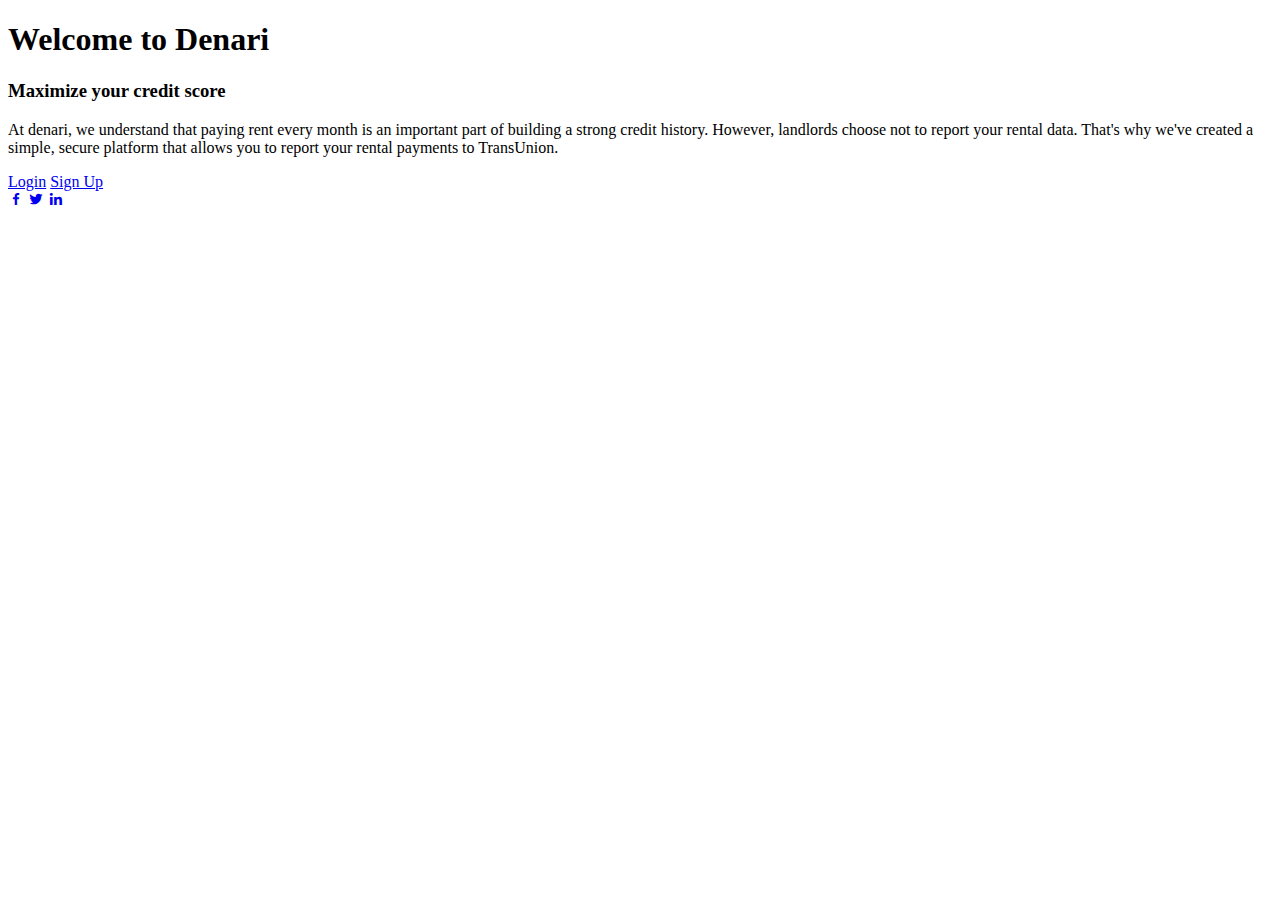
==== commit 9136a0cb: "Updates" ====
--- a/src/main/resources/templates/index.html
+++ b/src/main/resources/templates/index.html
@@ -17,22 +17,9 @@
 <body>
 <div th:replace="partials :: navbar"></div>
 
-<!--<header class="header">-->
-<!--    <a href="#" class="logo">Jacob.</a>-->
-
-<!--    <nav class="navbar">-->
-<!--        <a href="#" class="active">Home</a>-->
-<!--        <a href="/login">About</a>-->
-<!--        <a href="#">Services</a>-->
-<!--        <a href="#">Portfolio</a>-->
-<!--        <a href="#">Contact</a>-->
-<!--    </nav>-->
-<!--</header>-->
-
-
 <section class="home">
     <div class="home-content">
-        <h1>Welcome to <span>DENARI</span></h1>
+        <h1>Welcome to Denari</h1>
         <h3>Maximize your credit score</h3>
         <p>At denari, we understand that paying rent every month is an important part of building a strong credit history. However, landlords choose not to report your rental data.
             That's why we've created a simple, secure platform that allows you to report your rental payments to TransUnion.</p>
@@ -41,7 +28,6 @@
             <a href="/register">Sign Up</a>
         </div>
     </div>
-
 
     <div class="home-sci">
 <!--        <footer>-->
